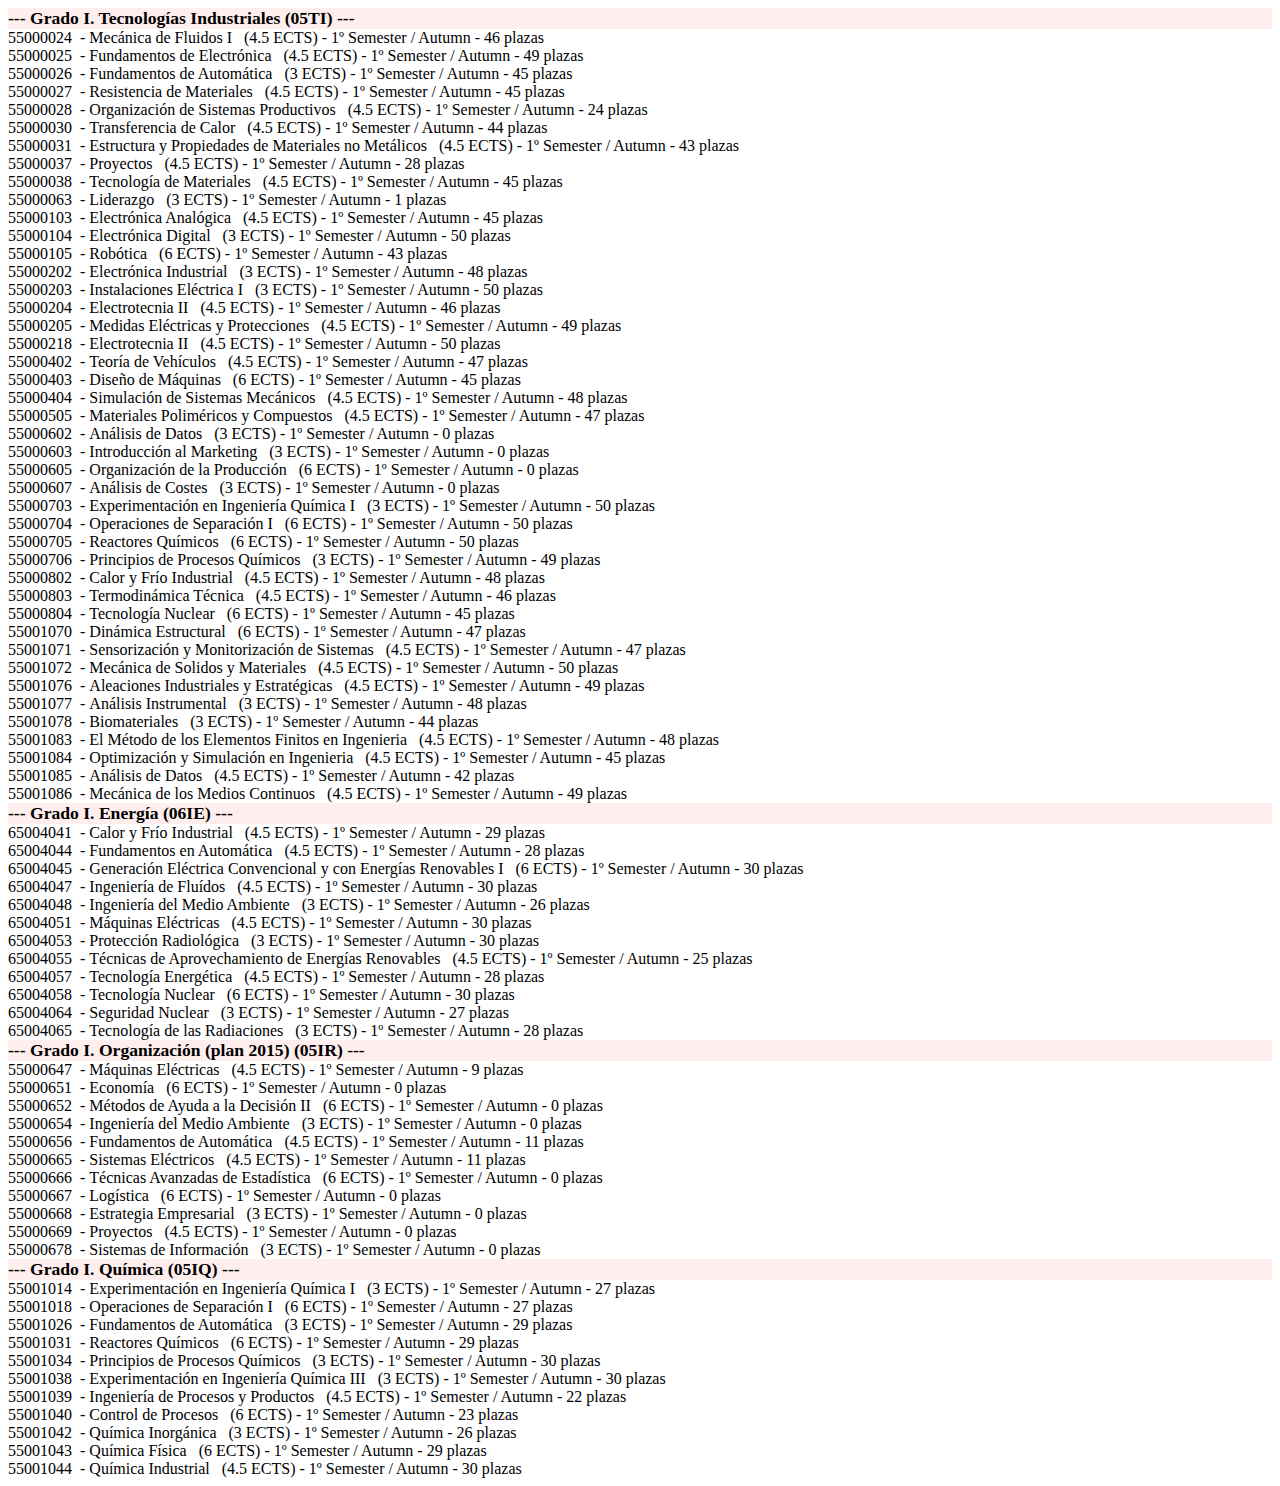
==== bachelor-1.html @ 37e3fa69 "Add files via upload" ====
<!DOCTYPE html>
<html lang="en">

<head>
    <meta charset="UTF-8">
    <meta name="viewport" content="width=device-width, initial-scale=1.0">
    <title>Document</title>
</head>

<body>
    <div value=""></div>

    <div value="" style="background: #FFEEEE;font-weight: bold;font-size: 1.1em;">--- Grado I. Tecnologías Industriales
        (05TI) ---</div>

    <div value="5024">55000024 &nbsp;-&nbsp;Mecánica de Fluidos I &nbsp;&nbsp;(4.5 ECTS)&nbsp;-&nbsp;1º Semester /
        Autumn - 46 plazas</div>

    <div value="5025">55000025 &nbsp;-&nbsp;Fundamentos de Electrónica &nbsp;&nbsp;(4.5 ECTS)&nbsp;-&nbsp;1º Semester /
        Autumn - 49 plazas</div>

    <div value="5026">55000026 &nbsp;-&nbsp;Fundamentos de Automática &nbsp;&nbsp;(3 ECTS)&nbsp;-&nbsp;1º Semester /
        Autumn - 45 plazas</div>

    <div value="5027">55000027 &nbsp;-&nbsp;Resistencia de Materiales &nbsp;&nbsp;(4.5 ECTS)&nbsp;-&nbsp;1º Semester /
        Autumn - 45 plazas</div>

    <div value="5028">55000028 &nbsp;-&nbsp;Organización de Sistemas Productivos &nbsp;&nbsp;(4.5 ECTS)&nbsp;-&nbsp;1º
        Semester / Autumn - 24 plazas</div>

    <div value="5030">55000030 &nbsp;-&nbsp;Transferencia de Calor &nbsp;&nbsp;(4.5 ECTS)&nbsp;-&nbsp;1º Semester /
        Autumn - 44 plazas</div>

    <div value="5031">55000031 &nbsp;-&nbsp;Estructura y Propiedades de Materiales no Metálicos &nbsp;&nbsp;(4.5
        ECTS)&nbsp;-&nbsp;1º Semester / Autumn - 43 plazas</div>

    <div value="5036">55000037 &nbsp;-&nbsp;Proyectos &nbsp;&nbsp;(4.5 ECTS)&nbsp;-&nbsp;1º Semester / Autumn - 28
        plazas</div>

    <div value="5037">55000038 &nbsp;-&nbsp;Tecnología de Materiales &nbsp;&nbsp;(4.5 ECTS)&nbsp;-&nbsp;1º Semester /
        Autumn - 45 plazas</div>

    <div value="5132">55000063 &nbsp;-&nbsp;Liderazgo &nbsp;&nbsp;(3 ECTS)&nbsp;-&nbsp;1º Semester / Autumn - 1 plazas
    </div>

    <div value="5050">55000103 &nbsp;-&nbsp;Electrónica Analógica &nbsp;&nbsp;(4.5 ECTS)&nbsp;-&nbsp;1º Semester /
        Autumn - 45 plazas</div>

    <div value="5051">55000104 &nbsp;-&nbsp;Electrónica Digital &nbsp;&nbsp;(3 ECTS)&nbsp;-&nbsp;1º Semester / Autumn -
        50 plazas</div>

    <div value="5052">55000105 &nbsp;-&nbsp;Robótica &nbsp;&nbsp;(6 ECTS)&nbsp;-&nbsp;1º Semester / Autumn - 43 plazas
    </div>

    <div value="5057">55000202 &nbsp;-&nbsp;Electrónica Industrial &nbsp;&nbsp;(3 ECTS)&nbsp;-&nbsp;1º Semester / Autumn
        - 48 plazas</div>

    <div value="5058">55000203 &nbsp;-&nbsp;Instalaciones Eléctrica I &nbsp;&nbsp;(3 ECTS)&nbsp;-&nbsp;1º Semester /
        Autumn - 50 plazas</div>

    <div value="5059">55000204 &nbsp;-&nbsp;Electrotecnia II &nbsp;&nbsp;(4.5 ECTS)&nbsp;-&nbsp;1º Semester / Autumn -
        46 plazas</div>

    <div value="5060">55000205 &nbsp;-&nbsp;Medidas Eléctricas y Protecciones &nbsp;&nbsp;(4.5 ECTS)&nbsp;-&nbsp;1º
        Semester / Autumn - 49 plazas</div>

    <div value="5153">55000218 &nbsp;-&nbsp;Electrotecnia II &nbsp;&nbsp;(4.5 ECTS)&nbsp;-&nbsp;1º Semester / Autumn -
        50 plazas</div>

    <div value="5072">55000402 &nbsp;-&nbsp;Teoría de Vehículos &nbsp;&nbsp;(4.5 ECTS)&nbsp;-&nbsp;1º Semester / Autumn
        - 47 plazas</div>

    <div value="5073">55000403 &nbsp;-&nbsp;Diseño de Máquinas &nbsp;&nbsp;(6 ECTS)&nbsp;-&nbsp;1º Semester / Autumn -
        45 plazas</div>

    <div value="5074">55000404 &nbsp;-&nbsp;Simulación de Sistemas Mecánicos &nbsp;&nbsp;(4.5 ECTS)&nbsp;-&nbsp;1º
        Semester / Autumn - 48 plazas</div>

    <div value="5084">55000505 &nbsp;-&nbsp;Materiales Poliméricos y Compuestos &nbsp;&nbsp;(4.5 ECTS)&nbsp;-&nbsp;1º
        Semester / Autumn - 47 plazas</div>

    <div value="5089">55000602 &nbsp;-&nbsp;Análisis de Datos &nbsp;&nbsp;(3 ECTS)&nbsp;-&nbsp;1º Semester / Autumn - 0
        plazas</div>

    <div value="5090">55000603 &nbsp;-&nbsp;Introducción al Marketing &nbsp;&nbsp;(3 ECTS)&nbsp;-&nbsp;1º Semester /
        Autumn - 0 plazas</div>

    <div value="5092">55000605 &nbsp;-&nbsp;Organización de la Producción &nbsp;&nbsp;(6 ECTS)&nbsp;-&nbsp;1º Semester /
        Autumn - 0 plazas</div>

    <div value="5094">55000607 &nbsp;-&nbsp;Análisis de Costes &nbsp;&nbsp;(3 ECTS)&nbsp;-&nbsp;1º Semester / Autumn - 0
        plazas</div>

    <div value="5100">55000703 &nbsp;-&nbsp;Experimentación en Ingeniería Química I &nbsp;&nbsp;(3 ECTS)&nbsp;-&nbsp;1º
        Semester / Autumn - 50 plazas</div>

    <div value="5101">55000704 &nbsp;-&nbsp;Operaciones de Separación I &nbsp;&nbsp;(6 ECTS)&nbsp;-&nbsp;1º Semester /
        Autumn - 50 plazas</div>

    <div value="5102">55000705 &nbsp;-&nbsp;Reactores Químicos &nbsp;&nbsp;(6 ECTS)&nbsp;-&nbsp;1º Semester / Autumn -
        50 plazas</div>

    <div value="5103">55000706 &nbsp;-&nbsp;Principios de Procesos Químicos &nbsp;&nbsp;(3 ECTS)&nbsp;-&nbsp;1º Semester
        / Autumn - 49 plazas</div>

    <div value="5107">55000802 &nbsp;-&nbsp;Calor y Frío Industrial &nbsp;&nbsp;(4.5 ECTS)&nbsp;-&nbsp;1º Semester /
        Autumn - 48 plazas</div>

    <div value="5108">55000803 &nbsp;-&nbsp;Termodinámica Técnica &nbsp;&nbsp;(4.5 ECTS)&nbsp;-&nbsp;1º Semester /
        Autumn - 46 plazas</div>

    <div value="5109">55000804 &nbsp;-&nbsp;Tecnología Nuclear &nbsp;&nbsp;(6 ECTS)&nbsp;-&nbsp;1º Semester / Autumn -
        45 plazas</div>

    <div value="5270">55001070 &nbsp;-&nbsp;Dinámica Estructural &nbsp;&nbsp;(6 ECTS)&nbsp;-&nbsp;1º Semester / Autumn -
        47 plazas</div>

    <div value="5271">55001071 &nbsp;-&nbsp;Sensorización y Monitorización de Sistemas &nbsp;&nbsp;(4.5
        ECTS)&nbsp;-&nbsp;1º Semester / Autumn - 47 plazas</div>

    <div value="5272">55001072 &nbsp;-&nbsp;Mecánica de Solidos y Materiales &nbsp;&nbsp;(4.5 ECTS)&nbsp;-&nbsp;1º
        Semester / Autumn - 50 plazas</div>

    <div value="5276">55001076 &nbsp;-&nbsp;Aleaciones Industriales y Estratégicas &nbsp;&nbsp;(4.5 ECTS)&nbsp;-&nbsp;1º
        Semester / Autumn - 49 plazas</div>

    <div value="5277">55001077 &nbsp;-&nbsp;Análisis Instrumental &nbsp;&nbsp;(3 ECTS)&nbsp;-&nbsp;1º Semester / Autumn
        - 48 plazas</div>

    <div value="5278">55001078 &nbsp;-&nbsp;Biomateriales &nbsp;&nbsp;(3 ECTS)&nbsp;-&nbsp;1º Semester / Autumn - 44
        plazas</div>

    <div value="5283">55001083 &nbsp;-&nbsp;El Método de los Elementos Finitos en Ingenieria &nbsp;&nbsp;(4.5
        ECTS)&nbsp;-&nbsp;1º Semester / Autumn - 48 plazas</div>

    <div value="5284">55001084 &nbsp;-&nbsp;Optimización y Simulación en Ingenieria &nbsp;&nbsp;(4.5
        ECTS)&nbsp;-&nbsp;1º Semester / Autumn - 45 plazas</div>

    <div value="5285">55001085 &nbsp;-&nbsp;Análisis de Datos &nbsp;&nbsp;(4.5 ECTS)&nbsp;-&nbsp;1º Semester / Autumn -
        42 plazas</div>

    <div value="5286">55001086 &nbsp;-&nbsp;Mecánica de los Medios Continuos &nbsp;&nbsp;(4.5 ECTS)&nbsp;-&nbsp;1º
        Semester / Autumn - 49 plazas</div>

    <div value="" style="background: #FFEEEE;font-weight: bold;font-size: 1.1em;">--- Grado I. Energía (06IE) ---</div>

    <div value="4041">65004041 &nbsp;-&nbsp;Calor y Frío Industrial &nbsp;&nbsp;(4.5 ECTS)&nbsp;-&nbsp;1º Semester /
        Autumn - 29 plazas</div>

    <div value="4044">65004044 &nbsp;-&nbsp;Fundamentos en Automática &nbsp;&nbsp;(4.5 ECTS)&nbsp;-&nbsp;1º Semester /
        Autumn - 28 plazas</div>

    <div value="4045">65004045 &nbsp;-&nbsp;Generación Eléctrica Convencional y con Energías Renovables I &nbsp;&nbsp;(6
        ECTS)&nbsp;-&nbsp;1º Semester / Autumn - 30 plazas</div>

    <div value="4047">65004047 &nbsp;-&nbsp;Ingeniería de Fluídos &nbsp;&nbsp;(4.5 ECTS)&nbsp;-&nbsp;1º Semester /
        Autumn - 30 plazas</div>

    <div value="4048">65004048 &nbsp;-&nbsp;Ingeniería del Medio Ambiente &nbsp;&nbsp;(3 ECTS)&nbsp;-&nbsp;1º Semester /
        Autumn - 26 plazas</div>

    <div value="4051">65004051 &nbsp;-&nbsp;Máquinas Eléctricas &nbsp;&nbsp;(4.5 ECTS)&nbsp;-&nbsp;1º Semester / Autumn
        - 30 plazas</div>

    <div value="4053">65004053 &nbsp;-&nbsp;Protección Radiológica &nbsp;&nbsp;(3 ECTS)&nbsp;-&nbsp;1º Semester / Autumn
        - 30 plazas</div>

    <div value="4055">65004055 &nbsp;-&nbsp;Técnicas de Aprovechamiento de Energías Renovables &nbsp;&nbsp;(4.5
        ECTS)&nbsp;-&nbsp;1º Semester / Autumn - 25 plazas</div>

    <div value="4057">65004057 &nbsp;-&nbsp;Tecnología Energética &nbsp;&nbsp;(4.5 ECTS)&nbsp;-&nbsp;1º Semester /
        Autumn - 28 plazas</div>

    <div value="4058">65004058 &nbsp;-&nbsp;Tecnología Nuclear &nbsp;&nbsp;(6 ECTS)&nbsp;-&nbsp;1º Semester / Autumn -
        30 plazas</div>

    <div value="4064">65004064 &nbsp;-&nbsp;Seguridad Nuclear &nbsp;&nbsp;(3 ECTS)&nbsp;-&nbsp;1º Semester / Autumn - 27
        plazas</div>

    <div value="4065">65004065 &nbsp;-&nbsp;Tecnología de las Radiaciones &nbsp;&nbsp;(3 ECTS)&nbsp;-&nbsp;1º Semester /
        Autumn - 28 plazas</div>

    <div value="" style="background: #FFEEEE;font-weight: bold;font-size: 1.1em;">--- Grado I. Organización (plan 2015)
        (05IR) ---</div>

    <div value="5635">55000647 &nbsp;-&nbsp;Máquinas Eléctricas &nbsp;&nbsp;(4.5 ECTS)&nbsp;-&nbsp;1º Semester / Autumn
        - 9 plazas</div>

    <div value="5639">55000651 &nbsp;-&nbsp;Economía &nbsp;&nbsp;(6 ECTS)&nbsp;-&nbsp;1º Semester / Autumn - 0 plazas
    </div>

    <div value="5640">55000652 &nbsp;-&nbsp;Métodos de Ayuda a la Decisión II &nbsp;&nbsp;(6 ECTS)&nbsp;-&nbsp;1º
        Semester / Autumn - 0 plazas</div>

    <div value="5642">55000654 &nbsp;-&nbsp;Ingeniería del Medio Ambiente &nbsp;&nbsp;(3 ECTS)&nbsp;-&nbsp;1º Semester /
        Autumn - 0 plazas</div>

    <div value="5644">55000656 &nbsp;-&nbsp;Fundamentos de Automática &nbsp;&nbsp;(4.5 ECTS)&nbsp;-&nbsp;1º Semester /
        Autumn - 11 plazas</div>

    <div value="5653">55000665 &nbsp;-&nbsp;Sistemas Eléctricos &nbsp;&nbsp;(4.5 ECTS)&nbsp;-&nbsp;1º Semester / Autumn
        - 11 plazas</div>

    <div value="5654">55000666 &nbsp;-&nbsp;Técnicas Avanzadas de Estadística &nbsp;&nbsp;(6 ECTS)&nbsp;-&nbsp;1º
        Semester / Autumn - 0 plazas</div>

    <div value="5655">55000667 &nbsp;-&nbsp;Logística &nbsp;&nbsp;(6 ECTS)&nbsp;-&nbsp;1º Semester / Autumn - 0 plazas
    </div>

    <div value="5656">55000668 &nbsp;-&nbsp;Estrategia Empresarial &nbsp;&nbsp;(3 ECTS)&nbsp;-&nbsp;1º Semester / Autumn
        - 0 plazas</div>

    <div value="5657">55000669 &nbsp;-&nbsp;Proyectos &nbsp;&nbsp;(4.5 ECTS)&nbsp;-&nbsp;1º Semester / Autumn - 0 plazas
    </div>

    <div value="5666">55000678 &nbsp;-&nbsp;Sistemas de Información &nbsp;&nbsp;(3 ECTS)&nbsp;-&nbsp;1º Semester /
        Autumn - 0 plazas</div>

    <div value="" style="background: #FFEEEE;font-weight: bold;font-size: 1.1em;">--- Grado I. Química (05IQ) ---</div>

    <div value="5214">55001014 &nbsp;-&nbsp;Experimentación en Ingeniería Química I &nbsp;&nbsp;(3 ECTS)&nbsp;-&nbsp;1º
        Semester / Autumn - 27 plazas</div>

    <div value="5218">55001018 &nbsp;-&nbsp;Operaciones de Separación I &nbsp;&nbsp;(6 ECTS)&nbsp;-&nbsp;1º Semester /
        Autumn - 27 plazas</div>

    <div value="5226">55001026 &nbsp;-&nbsp;Fundamentos de Automática &nbsp;&nbsp;(3 ECTS)&nbsp;-&nbsp;1º Semester /
        Autumn - 29 plazas</div>

    <div value="5231">55001031 &nbsp;-&nbsp;Reactores Químicos &nbsp;&nbsp;(6 ECTS)&nbsp;-&nbsp;1º Semester / Autumn -
        29 plazas</div>

    <div value="5234">55001034 &nbsp;-&nbsp;Principios de Procesos Químicos &nbsp;&nbsp;(3 ECTS)&nbsp;-&nbsp;1º Semester
        / Autumn - 30 plazas</div>

    <div value="5238">55001038 &nbsp;-&nbsp;Experimentación en Ingeniería Química III &nbsp;&nbsp;(3
        ECTS)&nbsp;-&nbsp;1º Semester / Autumn - 30 plazas</div>

    <div value="5239">55001039 &nbsp;-&nbsp;Ingeniería de Procesos y Productos &nbsp;&nbsp;(4.5 ECTS)&nbsp;-&nbsp;1º
        Semester / Autumn - 22 plazas</div>

    <div value="5240">55001040 &nbsp;-&nbsp;Control de Procesos &nbsp;&nbsp;(6 ECTS)&nbsp;-&nbsp;1º Semester / Autumn -
        23 plazas</div>

    <div value="5242">55001042 &nbsp;-&nbsp;Química Inorgánica &nbsp;&nbsp;(3 ECTS)&nbsp;-&nbsp;1º Semester / Autumn -
        26 plazas</div>

    <div value="5243">55001043 &nbsp;-&nbsp;Química Física &nbsp;&nbsp;(6 ECTS)&nbsp;-&nbsp;1º Semester / Autumn - 29
        plazas</div>

    <div value="5244">55001044 &nbsp;-&nbsp;Química Industrial &nbsp;&nbsp;(4.5 ECTS)&nbsp;-&nbsp;1º Semester / Autumn -
        30 plazas</div>


</body>

</html>
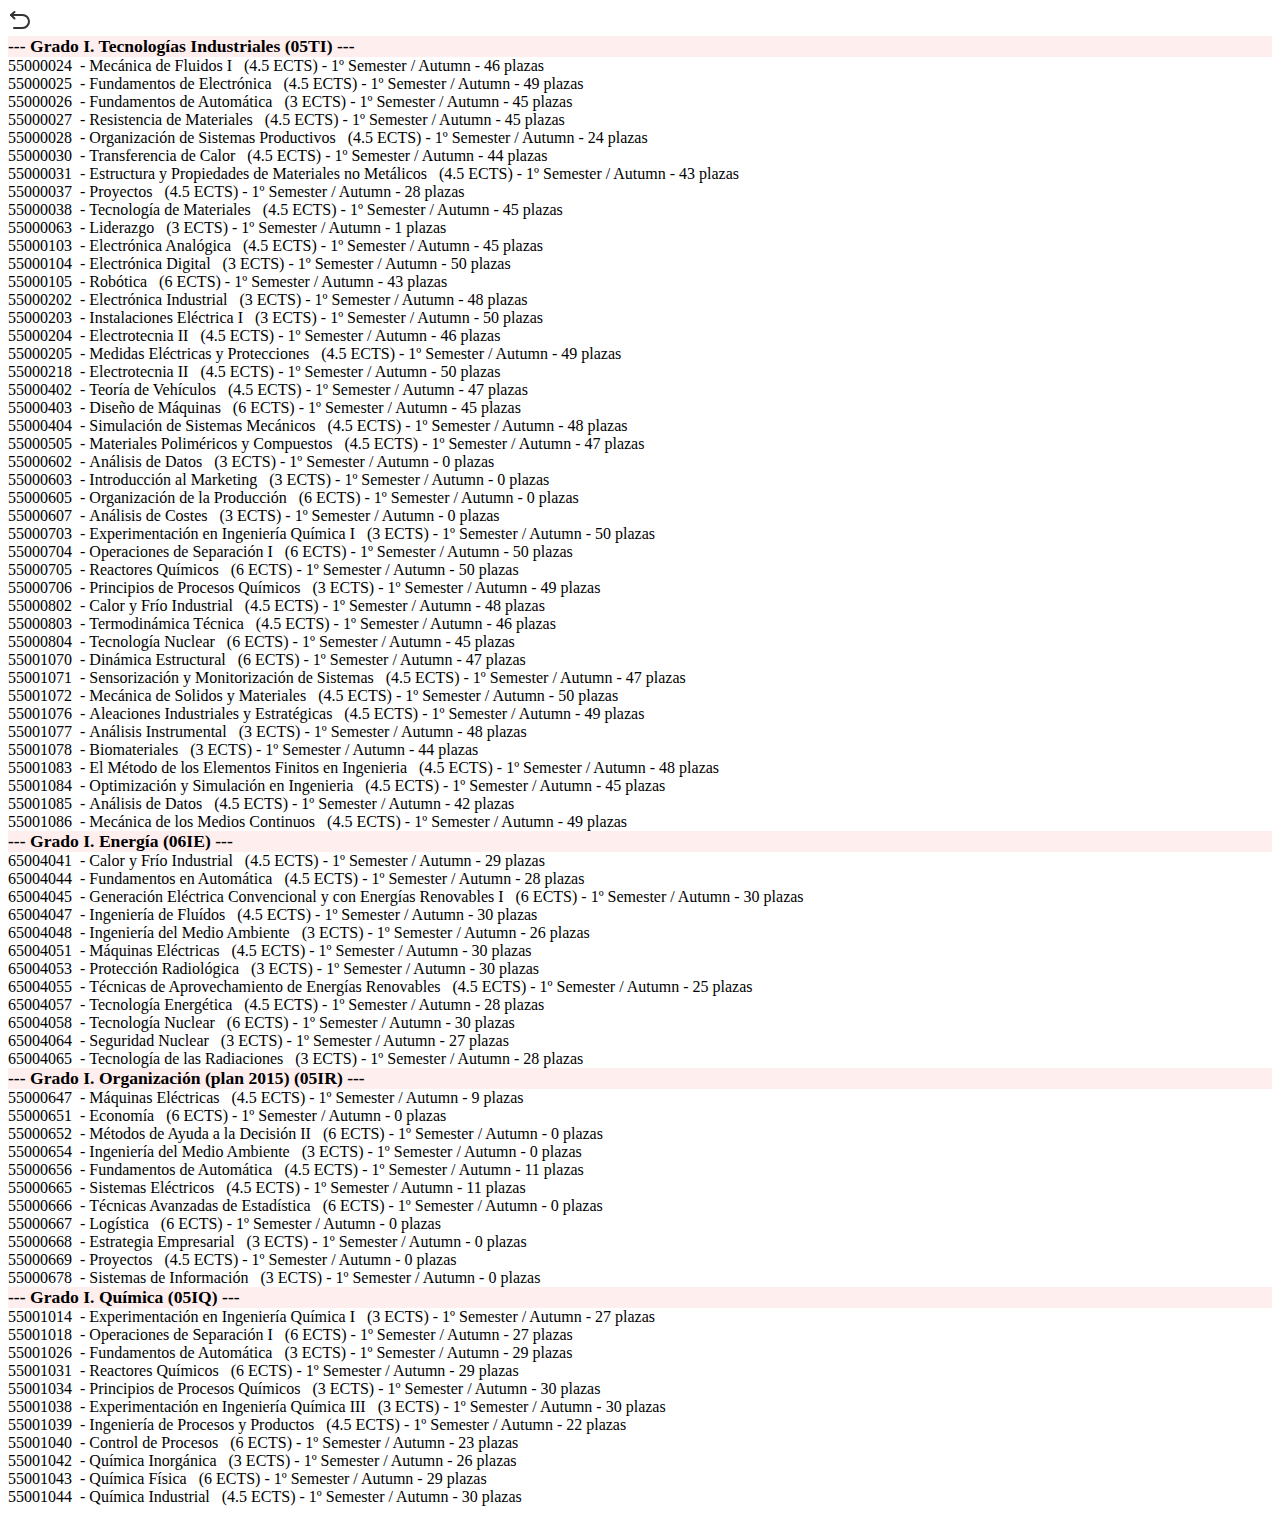
==== commit 38429126: "Update bachelor-1.html" ====
--- a/bachelor-1.html
+++ b/bachelor-1.html
@@ -8,7 +8,16 @@
 </head>
 
 <body>
-    <div value=""></div>
+    <div class="return-icon" onclick="window.history.back()">
+        <?xml version="1.0" encoding="UTF-8"?><svg width="24" height="24" viewBox="0 0 48 48" fill="none"
+            xmlns="http://www.w3.org/2000/svg">
+            <path d="M12.9998 8L6 14L12.9998 21" stroke="#333" stroke-width="4" stroke-linecap="round"
+                stroke-linejoin="round" />
+            <path
+                d="M6 14H28.9938C35.8768 14 41.7221 19.6204 41.9904 26.5C42.2739 33.7696 36.2671 40 28.9938 40H11.9984"
+                stroke="#333" stroke-width="4" stroke-linecap="round" stroke-linejoin="round" />
+        </svg>
+    </div>
 
     <div value="" style="background: #FFEEEE;font-weight: bold;font-size: 1.1em;">--- Grado I. Tecnologías Industriales
         (05TI) ---</div>
@@ -254,4 +263,4 @@
 
 </body>
 
-</html>+</html>
